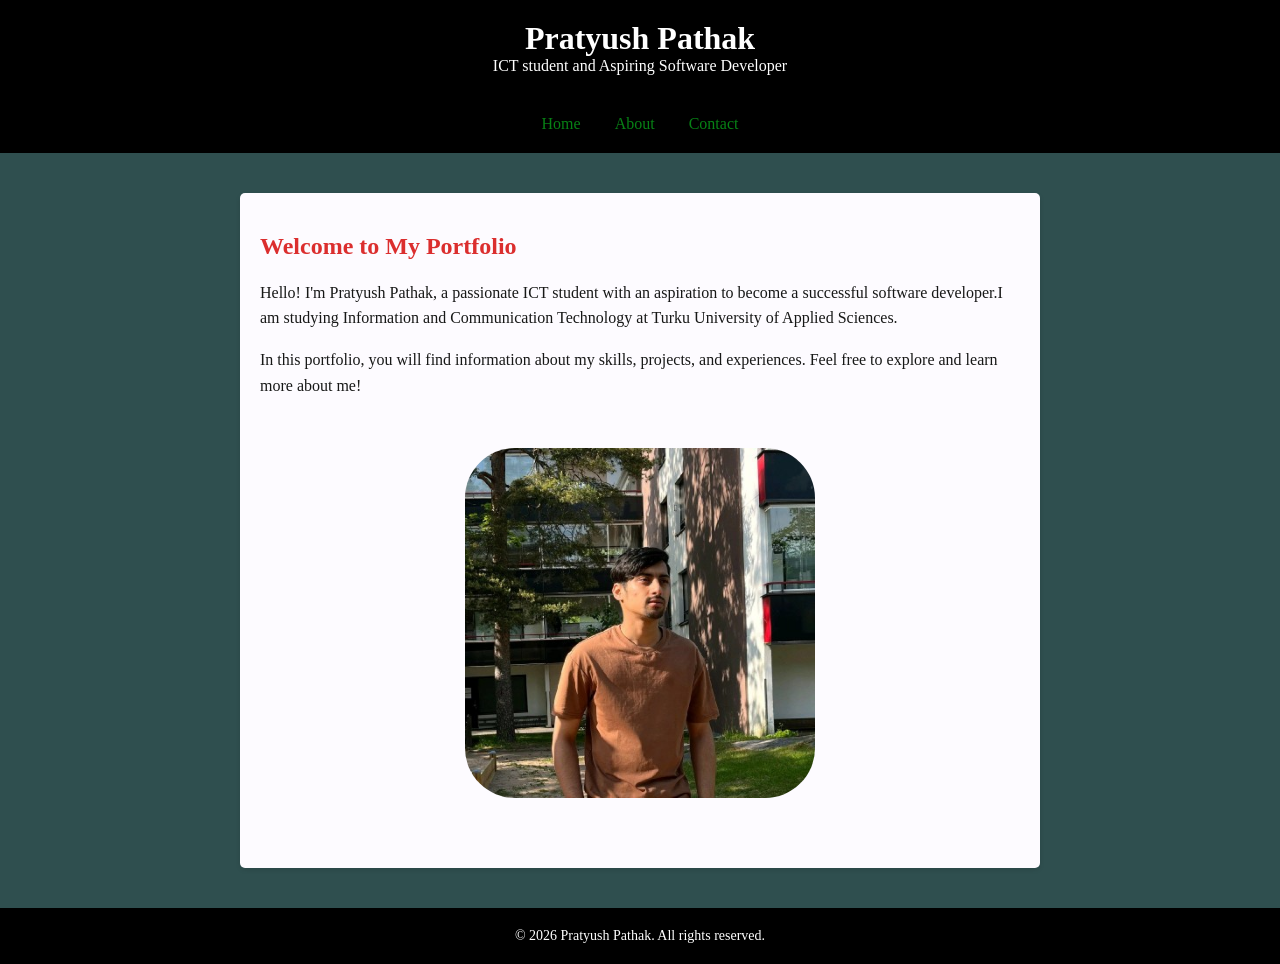
==== index.html @ 7fafe5cd "Create personal portfolio website" ====
<!DOCTYPE html>
<html lang="en">
    <head>
        <meta charset="UTF-8">
        <meta name="viewport" content="width=device-width, initial-scale=1.0">
        
        <title>Pratyush Pathak</title>
        <link rel="stylesheet" href="css/style.css">
    </head>
    
    <body>
            <header>
                <h1>Pratyush Pathak</h1>
                <p>ICT student and Aspiring Software Developer</p>
            </header>

            <nav>
            <a href="index.html">Home</a>
            <a href="about.html">About</a>
            <a href="contact.html">Contact</a>
            </nav>

            <main>
                <section>
                    <h2>Welcome to My Portfolio</h2>
                
                    <p>Hello! I'm Pratyush Pathak, a passionate ICT student with an aspiration to become a successful software developer.I am studying Information and Communication Technology at Turku University of Applied Sciences.</p>
                    <p>In this portfolio, you will find information about my skills, projects, and experiences. Feel free to explore and learn more about me!</p>
                
                    <img src="images/img2.jpg" alt="Error loading will fix this."
                </section>
            </main>
                <footer>
                    <p>&copy; 2026 Pratyush Pathak. All rights reserved.</p>
                </footer>
    </body>
</html>
---- css/style.css ----
body {
    margin: 0;
    background-color:darkslategray;
    color:rgba(12, 13, 12, 0.951);
    font-family:Georgia, 'Times New Roman', Times, serif
}

header{
    background-color:black;
    color:white;
    text-align:center;
    padding:20px;
}

    header h1{
        margin:0;
        font-family:Georgia, 'Times New Roman', Times, serif;
        font: size 40px;
    }

    header p{
        margin:0;
        font-family:Georgia, 'Times New Roman', Times, serif;
        font-size:16px;
    }

    nav{
        background-color:black;
        text-align:center;
        padding:20px;
    }

    nav a{
        color:rgb(7, 129, 21);
        text-decoration:none;
        margin:0 15px;
        font-family:Georgia, 'Times New Roman', Times, serif;
        font-size:16px;
    }

    nav a:hover{
        color:rgb(7, 129, 21);
        text-decoration:underline;
    }

main{
    width:80%;
    max-width:800px;
    margin: 40px auto;

}

section{
    background-color:rgb(253, 251, 255);
    padding:20px;
    border-radius:5px;
    box-shadow:0 2px 5px rgba(0, 0, 0, 0.1);
    
}

section h2{
    color:rgb(219, 46, 46);
    font-family:Georgia, 'Times New Roman', Times, serif;
    font-size:24px;
}

section p{
    line-height:1.6;
}

section img{
    width:150%;
    max-width:350px;
    display:block;
    margin:50px auto;
    border-radius:50px;
}

footer{
    background-color:black;
    color:white;
    text-align:center;
    padding:20px;
}

footer p{
    margin:0;
    font-family:Georgia, 'Times New Roman', Times, serif;
    font-size:14px;
}
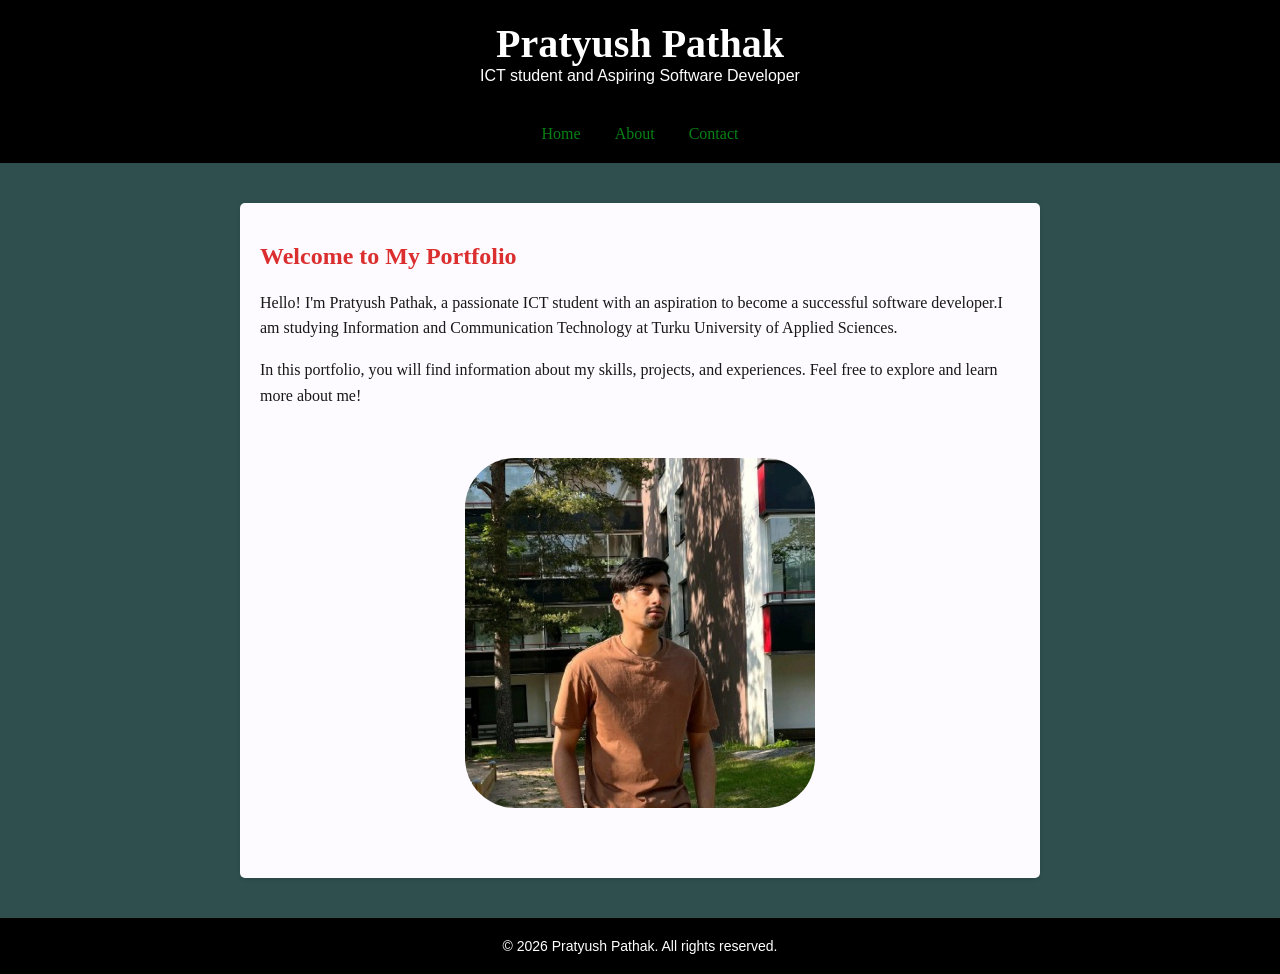
==== commit 76a54692: "Fix HTML structure and improve CSS design" ====
--- a/index.html
+++ b/index.html
@@ -27,7 +27,7 @@
                     <p>Hello! I'm Pratyush Pathak, a passionate ICT student with an aspiration to become a successful software developer.I am studying Information and Communication Technology at Turku University of Applied Sciences.</p>
                     <p>In this portfolio, you will find information about my skills, projects, and experiences. Feel free to explore and learn more about me!</p>
                 
-                    <img src="images/img2.jpg" alt="Error loading will fix this."
+                    <img src="images/img2.jpg" alt="Error loading,will fix this.">
                 </section>
             </main>
                 <footer>
--- a/css/style.css
+++ b/css/style.css
@@ -2,7 +2,7 @@
     margin: 0;
     background-color:darkslategray;
     color:rgba(12, 13, 12, 0.951);
-    font-family:Georgia, 'Times New Roman', Times, serif
+    font-family:Georgia, 'Times New Roman', Times, serif;
 }
 
 header{
@@ -15,12 +15,12 @@
     header h1{
         margin:0;
         font-family:Georgia, 'Times New Roman', Times, serif;
-        font: size 40px;
+        font-size:40px;
     }
 
     header p{
         margin:0;
-        font-family:Georgia, 'Times New Roman', Times, serif;
+        font-family:Arial, Helvetica, sans-serif;
         font-size:16px;
     }
 
@@ -69,7 +69,7 @@
 }
 
 section img{
-    width:150%;
+    width:100%;
     max-width:350px;
     display:block;
     margin:50px auto;
@@ -85,6 +85,6 @@
 
 footer p{
     margin:0;
-    font-family:Georgia, 'Times New Roman', Times, serif;
+    font-family:Arial, Helvetica, sans-serif;
     font-size:14px;
 }
